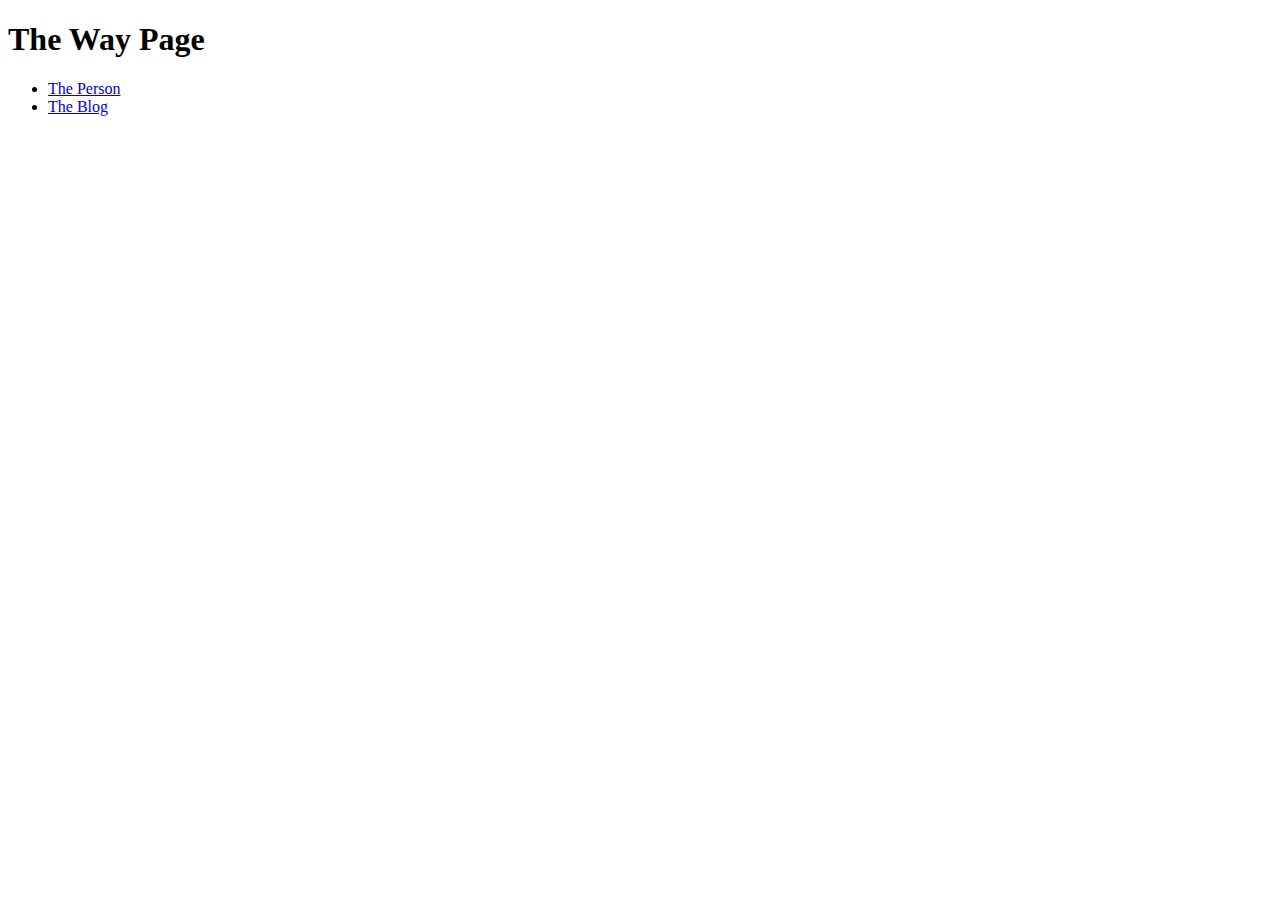
==== index.html @ 4562a29d "first working" ====
<!DOCTYPE html>
<html>
  <head>
    <link rel="stylesheet" href="style.css"/>
    <meta charset="utf-8">
    <title>The Ultimate Home Page</title>
  </head>
  <body>
    <h1 id=title1>
      The Way Page
    </h1>


    <p id=links>
<ul>
  <li>
    <a href="aboutme.html">The Person</a>
  </li>
  <div>


  </div>
  <li>
    <a href="blog.html">The Blog</a>
  </li>
</p>
</ul>
  </body>
</html>
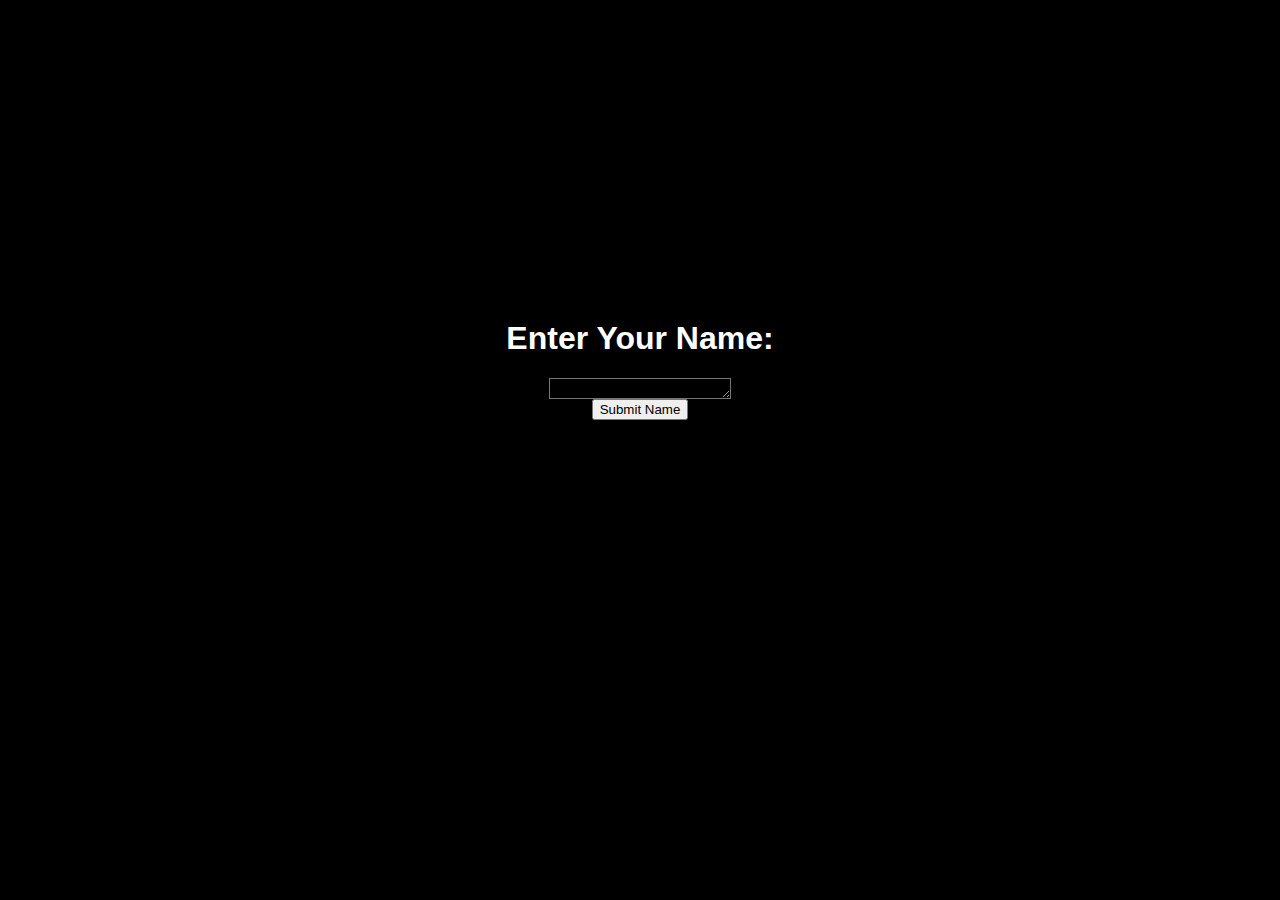
==== commit 695bba5a: "Going in" ====
--- a/index.html
+++ b/index.html
@@ -1,29 +1,33 @@
 <!DOCTYPE html>
 <html>
   <head>
-    <link rel="stylesheet" href="style.css"/>
+
     <meta charset="utf-8">
+    <link rel="stylesheet" href="style.css" />
     <title>The Ultimate Home Page</title>
   </head>
   <body>
-    <h1 id=title1>
-      The Way Page
-    </h1>
+    <script src="https://ajax.googleapis.com/ajax/libs/jquery/2.1.3/jquery.min.js"></script>
+    <script src="fadeNameOut.js"></script>
+    <div>
+        <h1 id="namePrompt">
+          Enter Your Name:
+        </h1>
+    </div>
+
+    <div id="nameTextBox">
+      <textarea name="name" rows="1" cols="20"></textarea>
+    </div>
+    <div id="submitButton">
+      <button>Submit Name</button>
+    </div>
+    <h1>
+    <div id="name_box">
+      Hello
+    </div>
+  </h1>
 
 
-    <p id=links>
-<ul>
-  <li>
-    <a href="aboutme.html">The Person</a>
-  </li>
-  <div>
 
-
-  </div>
-  <li>
-    <a href="blog.html">The Blog</a>
-  </li>
-</p>
-</ul>
   </body>
 </html>
--- a/style.css
+++ b/style.css
@@ -0,0 +1,42 @@
+body{
+  background-color:black ;
+  margin: 0;
+}
+#namePrompt{
+color: white;
+font-family: sans-serif;
+display: flex;
+flex-direction: row;
+margin-top: 25%;
+justify-content: center;
+}
+input[type="text"], textarea, #nameTextBox{
+  backface-visibility: hidden;
+  color: white;
+
+  display: flex;
+  background-color : black;
+  flex-direction: row;
+  margin-top: 50%%;
+  justify-content: center;
+
+
+}
+#submitButton{
+  backface-visibility: hidden;
+  display: flex;
+  background-color : black;
+  flex-direction: row;
+  margin-top: 50%%;
+  justify-content: center;
+}
+#name_box{
+color: white;
+display:flex;
+justify-content: center;
+margin-top: 50%;
+}
+#name{color: white;
+display:flex;
+justify-content: center;
+margin-top: 50%;}
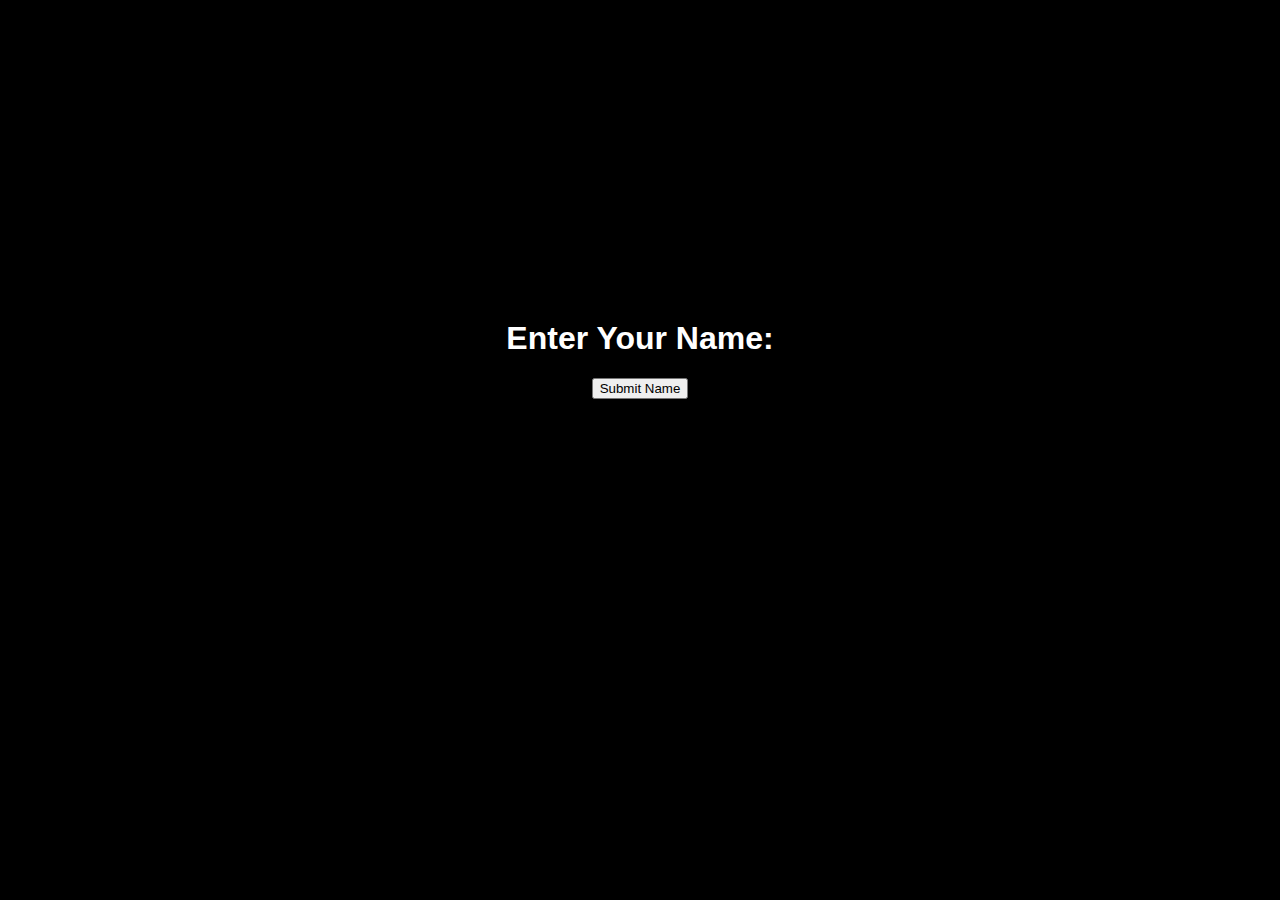
==== commit 4da05033: "Going in with Welcome and Redirect" ====
--- a/index.html
+++ b/index.html
@@ -15,7 +15,7 @@
         </h1>
     </div>
 
-    <div id="nameTextBox">
+    <div id="nameTextBox"
       <textarea name="name" rows="1" cols="20"></textarea>
     </div>
     <div id="submitButton">
@@ -25,6 +25,14 @@
     <div id="name_box">
       Hello
     </div>
+    <h1>
+    <div id="welcomeMessage">
+      Welcome to the site...
+    </div>
+    <h1>
+    <div id="redirectMessage">
+      You will be redirected soon...
+    </div>
   </h1>
 
 
--- a/style.css
+++ b/style.css
@@ -19,9 +19,8 @@
   flex-direction: row;
   margin-top: 50%%;
   justify-content: center;
+}
 
-
-}
 #submitButton{
   backface-visibility: hidden;
   display: flex;
@@ -30,13 +29,22 @@
   margin-top: 50%%;
   justify-content: center;
 }
+
 #name_box{
 color: white;
 display:flex;
 justify-content: center;
 margin-top: 50%;
 }
-#name{color: white;
+
+#welcomeMessage{color: white;
 display:flex;
+flex-direction: row;
 justify-content: center;
 margin-top: 50%;}
+
+#redirectMessage{color: white;
+display:flex;
+flex-direction: row;
+justify-content: center;
+margin-top: 50%;}
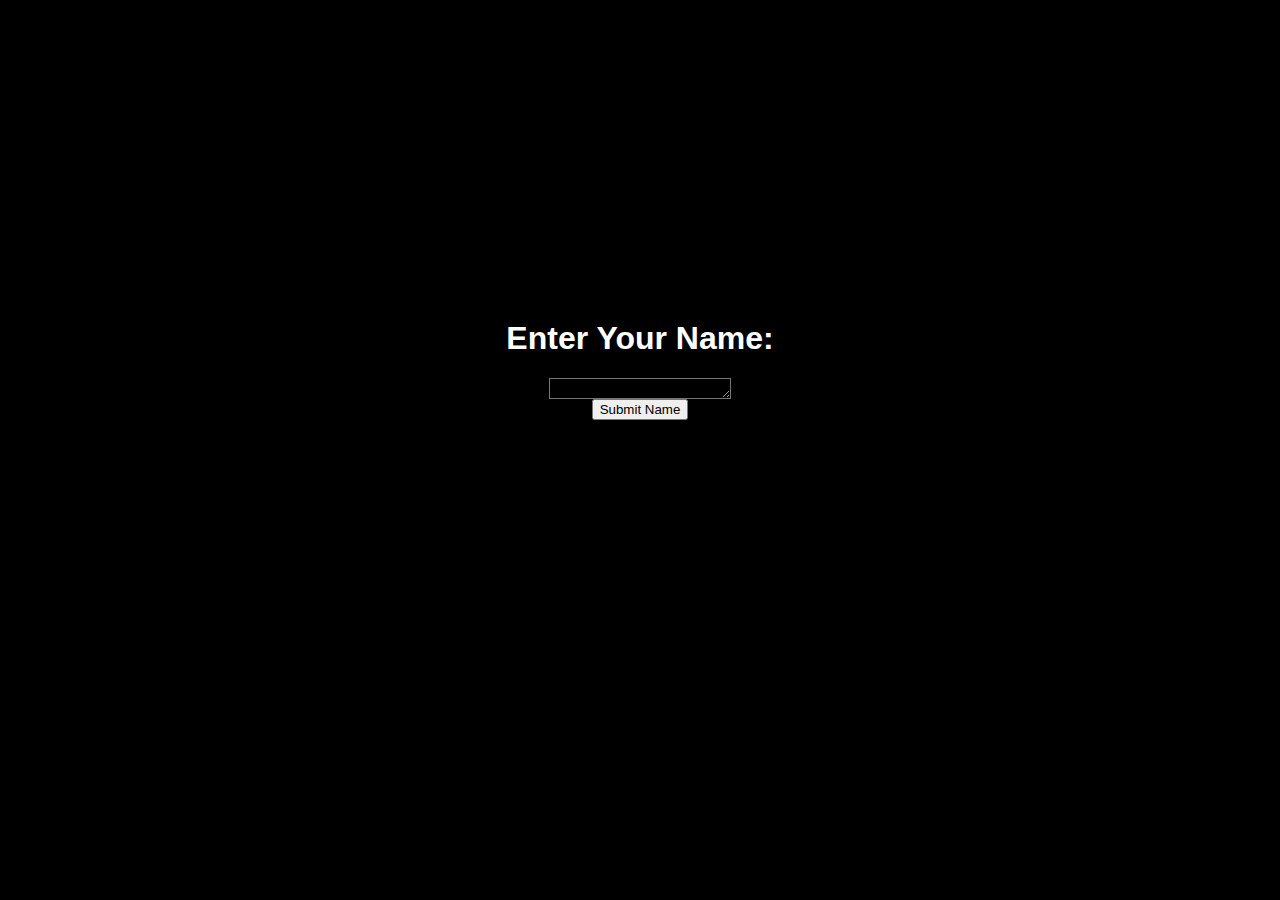
==== commit d4453e01: "Going in with Welcome and Redirect" ====
--- a/index.html
+++ b/index.html
@@ -15,7 +15,7 @@
         </h1>
     </div>
 
-    <div id="nameTextBox"
+    <div id="nameTextBox">
       <textarea name="name" rows="1" cols="20"></textarea>
     </div>
     <div id="submitButton">
